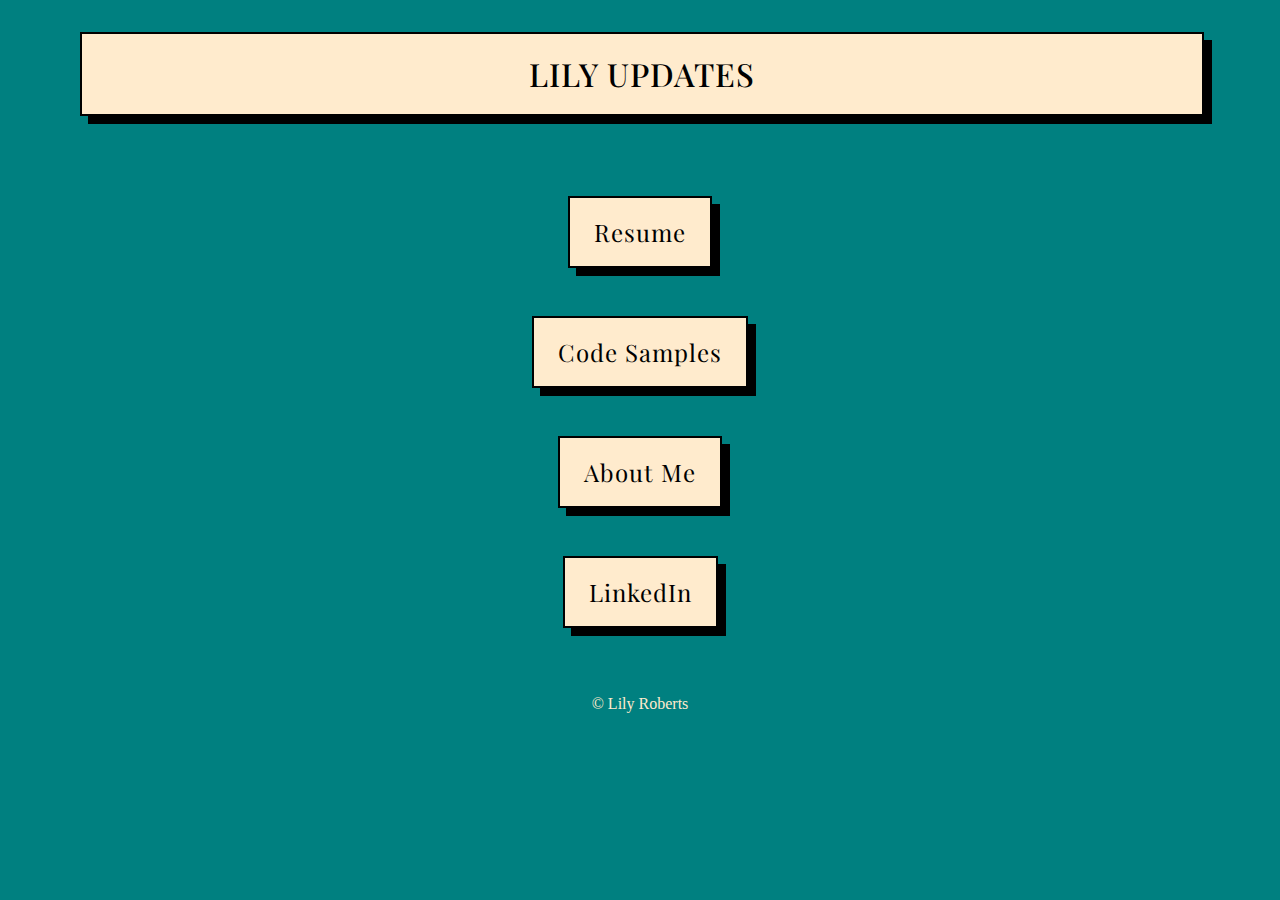
==== index.html @ 5f088522 "initial commit" ====
<html lang="en">
<head>
  <meta charset="UTF-8">
  <meta http-equiv="X-UA-Compatible" content="IE=edge">
  <meta name="viewport" content="width=device-width, initial-scale=1.0">
  <link rel="stylesheet" href="styles/style.css">
  <link rel="shortcut icon" type="image/x-icon" href="favicon.ico" />
  <title>Lily Updates</title>
  <style>
    @font-face {
      font-family: "PlayfairDisplay";
      src: url(fonts/PlayfairDisplay/PlayfairDisplay-VariableFont_wght.ttf);
    }
  </style>
</head>
  <body>
    <main>
      <header>
        <div class="content-width">
          <div class = "title_box">
            <a href="index.html" class="title_button">LILY UPDATES</a>
          </div>
        </div>
      </header>

      <div class = "content-width">
        <div class = 'index_button_box'>
          <a href="assets/resume.pdf" class="button">Resume</a>
        </div>
      </div>

      <div class = "content-width">
        <div class = 'index_button_box'>
          <a href="404.html" class="button">Code Samples</a>
        </div>
      </div>

      <div class = "content-width">
        <div class="index_button_box">
          <a href="about-me.html" class="button">About Me</a>
        </div>
      </div>

      <div class = "content-width">
        <div class = 'index_button_box'>
          <a href="https://linkedin.com/in/lilyrob" class="button">LinkedIn</a>
        </div>
      </div>
    </main>
  </body>
  <footer>
    <p>© Lily Roberts</p>
  </footer>
</html>
---- styles/style.css ----
body {
  background-color: teal;
  margin: 0;
  color: darkcyan;
  line-height: 1.5;
}

footer {
  /* position: fixed; */
  position: static;
  color: blanchedalmond;
  bottom: 0;
  text-align: center;
}

.content-width {
  max-width: 90%;
  /* width: calc(100% - 1rem); */
  margin: 0 auto;
}

main {
  margin-bottom: 4rem;
}

.title_box {
  position: relative;
  margin: auto;
  padding: 1rem;
  margin-bottom: 4rem;
  margin-top: 1rem;
}

.title_button {
  background-color: blanchedalmond;
  border: 2px solid black;
  color: black;
  padding: 1rem 0rem 1rem 0rem;
  text-align: center;
  text-decoration: none;
  text-transform: uppercase;
  display: inline-block;
  letter-spacing: 1px;
  font-weight: 500;
  font-size: 200%;
  font-family: 'PlayfairDisplay';
  box-shadow: 0.5rem 0.5rem black;
  width: 100%;
}

.title_button:hover {
  /* box-shadow: 0rem 0rem black; */
  transition: all 0.05s ease-in;
  -webkit-transition: all 0.05s ease-in;
  -o-transition: all 0.05s ease-in;
  -moz-transition: all 0.05s ease-in;
  transform: translateY(-0.1rem) translateX(-0.1rem);
  box-shadow: 0.75rem 0.75rem black;
}

.index_button_box {
  position: relative;
  width: fit-content;
  margin: auto;
  margin-bottom: 3rem;
  padding: 0; 
  color: blanchedalmond #ffebcd bla;
}

.button {
  background-color: blanchedalmond;
  border: 2px solid black;
  color: black;
  padding: 1rem 1.5rem 1rem 1.5rem;
  text-align: center;
  text-decoration: none;
  /* text-transform: uppercase; */
  display: inline-block;
  letter-spacing: 1px;
  font-weight: 400;
  font-size: 150%;
  font-family: 'PlayfairDisplay';
  box-shadow: 0.5rem 0.5rem black;
}

.button:hover {
  transition: all 0.05s ease-in;
  -webkit-transition: all 0.05s ease-in;
  -o-transition: all 0.05s ease-in;
  -moz-transition: all 0.05s ease-in;
  transform: translateY(-0.1rem) translateX(-0.1rem);
  box-shadow: 0.75rem 0.75rem black;
}

.full-page-box {
  position: relative;
  width: fit-content;
  /* width: fit-content;
  height: fit-content; */
  margin: auto;
  padding: 1rem;
  background-color: blanchedalmond;
  border: 2px solid black;
  color: black;
  /* padding: 1rem 1.5rem 1rem 1.5rem; */
  display: inline-block;
  box-shadow: 0.5rem 0.5rem black;
}

.full-page-content {
  width: 100%;
}

.full-page-box h1 {
  /* letter-spacing: 1px; */
  font-weight: 400;
  font-size: 150%;
  font-family: 'PlayfairDisplay';
  /* text-decoration: none; */
  /* text-transform: uppercase; */
  text-align: center;
}

.full-page-box p {
  /* font-weight: 400; */
  /* font-size: 150%; */
  font-family: 'PlayfairDisplay';
  text-align: center;
}

.full-page-box img {
  width: 100%;
}
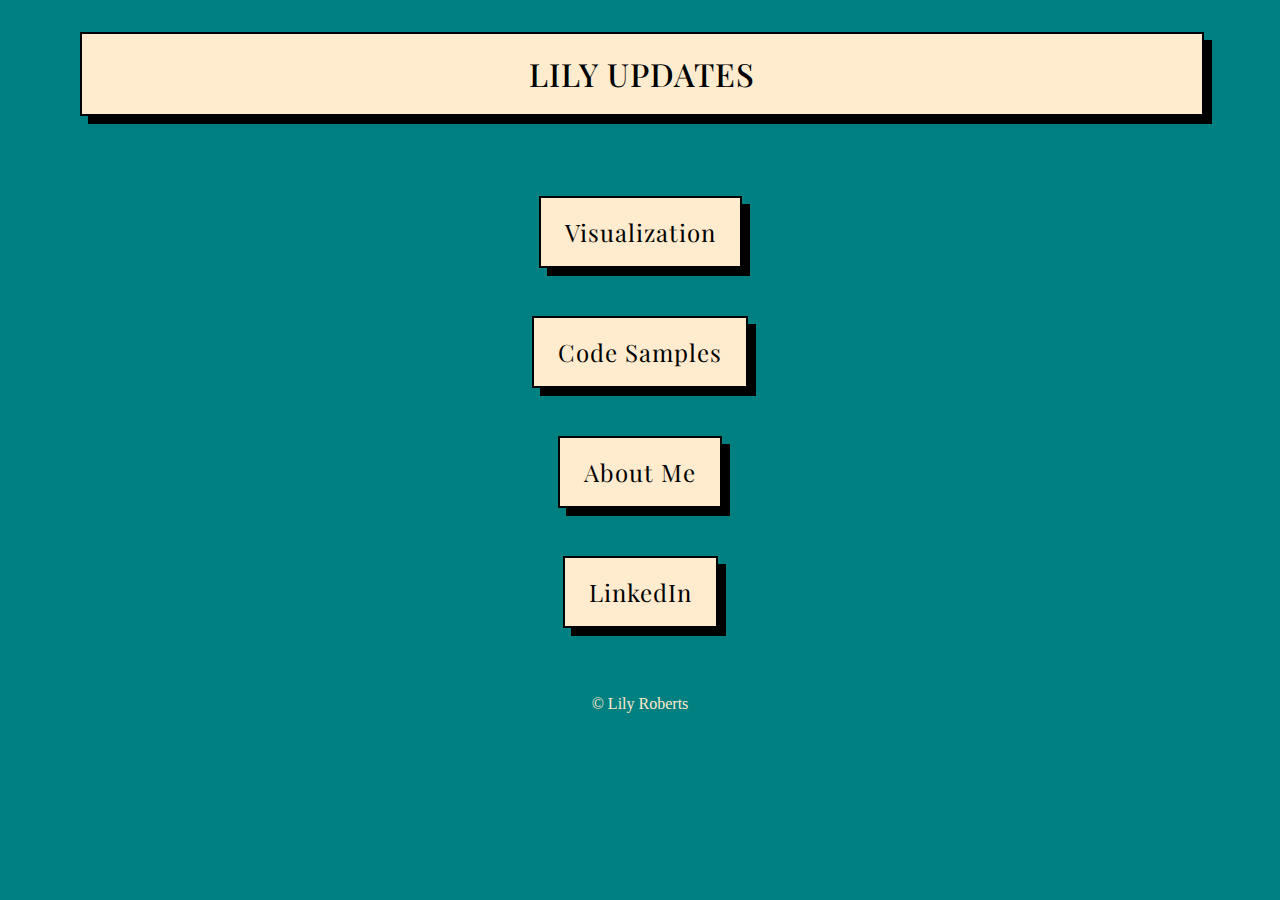
==== commit 7f3eeb2b: "add election viz, update about me, rm resume for now" ====
--- a/index.html
+++ b/index.html
@@ -23,9 +23,15 @@
         </div>
       </header>
 
+      <!-- <div class = "content-width">
+        <div class = 'index_button_box'>
+          <a href="assets/resume.pdf" class="button">Resume</a>
+        </div>
+      </div> -->
+
       <div class = "content-width">
         <div class = 'index_button_box'>
-          <a href="assets/resume.pdf" class="button">Resume</a>
+          <a href="visualization.html" class="button">Visualization</a>
         </div>
       </div>
 
--- a/styles/style.css
+++ b/styles/style.css
@@ -95,6 +95,7 @@
 .full-page-box {
   position: relative;
   width: fit-content;
+  max-width: 800px;
   /* width: fit-content;
   height: fit-content; */
   margin: auto;
@@ -103,12 +104,20 @@
   border: 2px solid black;
   color: black;
   /* padding: 1rem 1.5rem 1rem 1.5rem; */
-  display: inline-block;
+  display: flexbox;
   box-shadow: 0.5rem 0.5rem black;
 }
 
 .full-page-content {
   width: 100%;
+}
+
+.full-page-content img {
+  border-radius: 50%;
+  float: left;
+  margin: 5px;
+  max-width: 25%;
+  height: auto;
 }
 
 .full-page-box h1 {
@@ -126,8 +135,69 @@
   /* font-size: 150%; */
   font-family: 'PlayfairDisplay';
   text-align: center;
+  font-size: 110%;
+  font-weight: 400;
 }
 
 .full-page-box img {
   width: 100%;
+}
+
+.bk-plot-wrapper table {
+  margin: 0 auto;
+}
+
+.bokeh-content {
+  width: 100%;
+}
+
+.bokeh-box {
+  position: relative;
+  width: fit-content;
+  /* width: fit-content;
+  height: fit-content; */
+  /* margin: auto;
+  padding: 1rem; */
+  background-color: blanchedalmond;
+  border: 2px solid black;
+  color: black;
+  /* padding: 1rem 1.5rem 1rem 1.5rem; */
+  display: flexbox;
+  box-shadow: 0.5rem 0.5rem black;
+  margin: auto;
+  /* margin-top: 1rem; */
+  margin-bottom: 1rem;
+  padding: 1rem; 
+}
+
+.bokeh-box h1 {
+  /* letter-spacing: 1px; */
+  font-weight: 400;
+  font-size: 150%;
+  font-family: 'PlayfairDisplay';
+  /* text-decoration: none; */
+  /* text-transform: uppercase; */
+  text-align: center;
+}
+
+.bokeh-box p {
+  /* font-weight: 400; */
+  /* font-size: 150%; */
+  font-family: 'Georgia';
+  font-style: italic;
+  text-align: center;
+  font-weight: 400;
+}
+
+.bokeh-box div {
+  width: 100%;
+  /* margin: 0px auto;
+  margin-bottom: 2rem; */
+}
+
+.bokeh-widget {
+  width: 100%;
+  padding: auto;
+  /* padding-top: 1rem; */
+  font-family: 'Playfair Display';
 }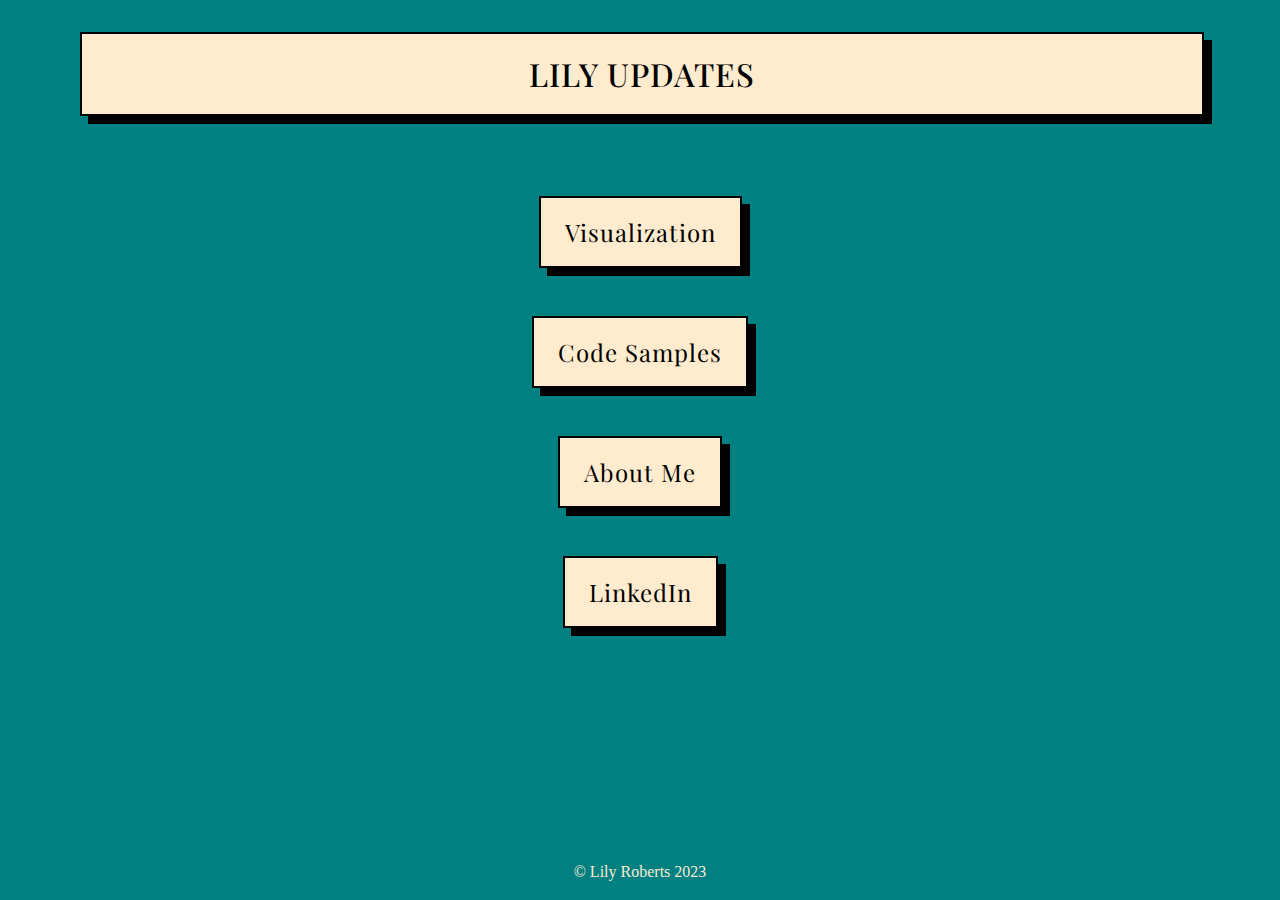
==== commit 4e3e4740: "footers and avi sizing" ====
--- a/index.html
+++ b/index.html
@@ -55,6 +55,6 @@
     </main>
   </body>
   <footer>
-    <p>© Lily Roberts</p>
+    <p>© Lily Roberts 2023</p>
   </footer>
 </html>
--- a/styles/style.css
+++ b/styles/style.css
@@ -7,9 +7,11 @@
 
 footer {
   /* position: fixed; */
-  position: static;
-  color: blanchedalmond;
-  bottom: 0;
+  position: sticky;
+  color: antiquewhite;
+  font-weight: 500;
+  font-family: Georgia, 'Times New Roman', Times, serif;
+  top: 100vh;
   text-align: center;
 }
 
@@ -109,39 +111,55 @@
 }
 
 .full-page-content {
-  width: 100%;
+  width: 98%;
+}
+
+.full-page-content hr {
+  /* color: black; */
+  border: 0.02rem solid black;
+  width: 85%;
+  /* width: 1px; */
+}
+
+.full-page-content h1 {
+  /* letter-spacing: 1px; */
+  font-weight: 400;
+  font-size: 150%;
+  font-family: 'PlayfairDisplay';
+  /* text-decoration: none; */
+  /* text-transform: uppercase; */
+  text-align: center;
+}
+
+.full-page-content p {
+  /* font-weight: 400; */
+  /* font-size: 150%; */
+  font-family: 'Georgia';
+  text-align: center;
+  font-size: 110%;
+  font-weight: 400;
 }
 
 .full-page-content img {
+  width: 50vw;
+  border-radius: 50%;
+  float: left;
+  margin: 5px;
+  /* max-width: 50vw; */
+  min-width: 150px;
+  max-width: 250px;
+  height: auto;
+}
+
+/* .full-page-content img {
+  width: 100%;
   border-radius: 50%;
   float: left;
   margin: 5px;
   max-width: 25%;
-  height: auto;
-}
-
-.full-page-box h1 {
-  /* letter-spacing: 1px; */
-  font-weight: 400;
-  font-size: 150%;
-  font-family: 'PlayfairDisplay';
-  /* text-decoration: none; */
-  /* text-transform: uppercase; */
-  text-align: center;
-}
-
-.full-page-box p {
-  /* font-weight: 400; */
-  /* font-size: 150%; */
-  font-family: 'PlayfairDisplay';
-  text-align: center;
-  font-size: 110%;
-  font-weight: 400;
-}
-
-.full-page-box img {
-  width: 100%;
-}
+  height: auto; 
+}
+*/
 
 .bk-plot-wrapper table {
   margin: 0 auto;
@@ -151,23 +169,42 @@
   width: 100%;
 }
 
+/* .bokeh-box {
+  position: relative;
+  width: fit-content;
+  background-color: blanchedalmond;
+  border: 2px solid black;
+  color: black;
+  display: flexbox;
+  box-shadow: 0.5rem 0.5rem black;
+  margin: auto;
+  margin-bottom: 1rem;
+  padding: 1rem; 
+} */
+
 .bokeh-box {
   position: relative;
-  width: fit-content;
+  width: 80%;
+  /* height: 50%; */
+  max-width: 1000px;
   /* width: fit-content;
   height: fit-content; */
-  /* margin: auto;
-  padding: 1rem; */
+  margin: auto;
+  margin-bottom: 1rem;
+  padding: 1rem;
   background-color: blanchedalmond;
   border: 2px solid black;
   color: black;
   /* padding: 1rem 1.5rem 1rem 1.5rem; */
   display: flexbox;
   box-shadow: 0.5rem 0.5rem black;
-  margin: auto;
-  /* margin-top: 1rem; */
-  margin-bottom: 1rem;
-  padding: 1rem; 
+}
+
+.bokeh-box hr {
+  /* color: black; */
+  border: 0.02rem solid black;
+  width: 85%;
+  /* width: 1px; */
 }
 
 .bokeh-box h1 {
@@ -189,15 +226,102 @@
   font-weight: 400;
 }
 
-.bokeh-box div {
-  width: 100%;
-  /* margin: 0px auto;
-  margin-bottom: 2rem; */
-}
+/* .bokeh-box div {
+  width: 100%;
+} */
 
 .bokeh-widget {
   width: 100%;
+  margin: auto;
   padding: auto;
   /* padding-top: 1rem; */
-  font-family: 'Playfair Display';
-}+  font-family: 'Georgia';
+  font-weight: 400;
+  font-size: 105%;
+}
+/* em|ex|ch|ic|rem|vw|vh|vi|vb|vmin|vmax|cm|mm|q|in|pc|pt|px */
+
+/* The slider itself */
+.slider {
+  /* -webkit-appearance: none;  Override default CSS styles */
+  /* appearance: none; */
+  width: 100%; /* Full-width */
+  /* background: #d3d3d3;  */
+  /* color: burlywood; */
+  /* bar-color: black; */
+  /* background-color: burlywood; */
+}
+
+/*
+*
+* SLIDER
+*
+* https://github.com/birdsarah/bokeh-miscellany/blob/master/old/slider_example/assets/styles.css
+*/  
+
+.plotdiv input,
+.plotdiv label {
+    display: none;
+}
+
+
+.bk-slider-horizontal {
+  width: 705px;
+  height: 50px;
+  min-width: 200px;
+  margin-top: 20px;
+  margin-left: 55px;
+}
+
+.bk-ui-slider {
+    position: relative;
+    text-align: left;
+}
+
+.bk-ui-widget {
+    font-family: Verdana, Arial, sans-serif;
+    font-size: 1.1em;
+}
+
+.bk-ui-widget-content {
+    border: 1px solid #aaaaaa;
+    background: #ffffff;
+    color: #222222;
+}
+.bk-ui-state-default {
+    border: 1px solid #7c7e71;
+    background: #eeeeee;
+    font-weight: normal;
+}
+
+.bk-ui-slider-horizontal {
+    height: .8em;
+}
+
+.slider .bk-ui-slider-handle {
+    position: absolute;
+    z-index: 2;
+    top: -0.6em;
+    margin-left: -0.5em;
+    width: 1.0em;
+    height: 1.8em;
+    cursor: default;
+    -ms-touch-action: none;
+    touch-action: none;
+    border-radius: 2px;
+}
+
+.bk-ui-slider .bk-ui-slider-handle:focus {
+    outline: none;
+}
+
+
+/* .slider input[type="slider"] {
+  width: 420px;
+  height: 2px;
+  background: black;
+  border: none;
+  outline: none;}  */
+/* 
+body {background: white);}.slider {position: absolute;top: 50%;left: 50%;transform: translate(-50%,-50%);width: 500px;height: 60px;padding: 30px;padding-left: 40px;background: #fcfcfc;border-radius: 20px;display: flex;align-items: center;box-shadow: 0px 15px 40px #7E6D5766;}.slider label {font-size: 24px;font-weight: 400;font-family: Open Sans;padding-left: 10px;color: black;} */
+   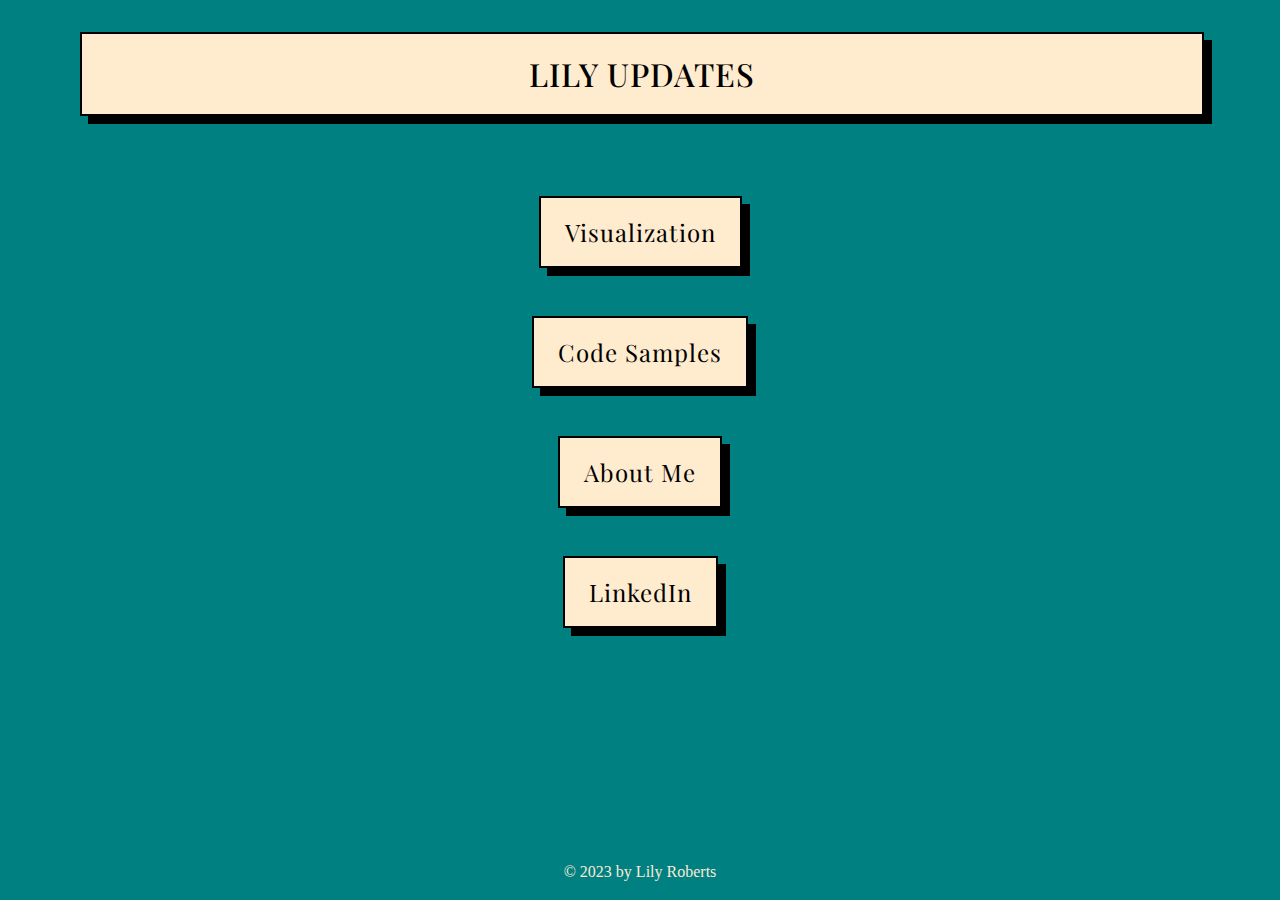
==== commit 3b6830ef: "add code sample" ====
--- a/index.html
+++ b/index.html
@@ -37,7 +37,7 @@
 
       <div class = "content-width">
         <div class = 'index_button_box'>
-          <a href="404.html" class="button">Code Samples</a>
+          <a href="code_samples.html" class="button">Code Samples</a>
         </div>
       </div>
 
@@ -55,6 +55,6 @@
     </main>
   </body>
   <footer>
-    <p>© Lily Roberts 2023</p>
+    <p>&copy; 2023 by Lily Roberts</p>
   </footer>
 </html>
--- a/styles/style.css
+++ b/styles/style.css
@@ -1,7 +1,7 @@
 body {
   background-color: teal;
   margin: 0;
-  color: darkcyan;
+  /* color: darkcyan; */
   line-height: 1.5;
 }
 
@@ -98,6 +98,22 @@
   position: relative;
   width: fit-content;
   max-width: 800px;
+  /* width: fit-content;
+  height: fit-content; */
+  margin: auto;
+  padding: 1rem;
+  background-color: blanchedalmond;
+  border: 2px solid black;
+  color: black;
+  /* padding: 1rem 1.5rem 1rem 1.5rem; */
+  display: flexbox;
+  box-shadow: 0.5rem 0.5rem black;
+}
+
+.notebook-box {
+  position: relative;
+  width: fit-content;
+  max-width: 1000px;
   /* width: fit-content;
   height: fit-content; */
   margin: auto;
